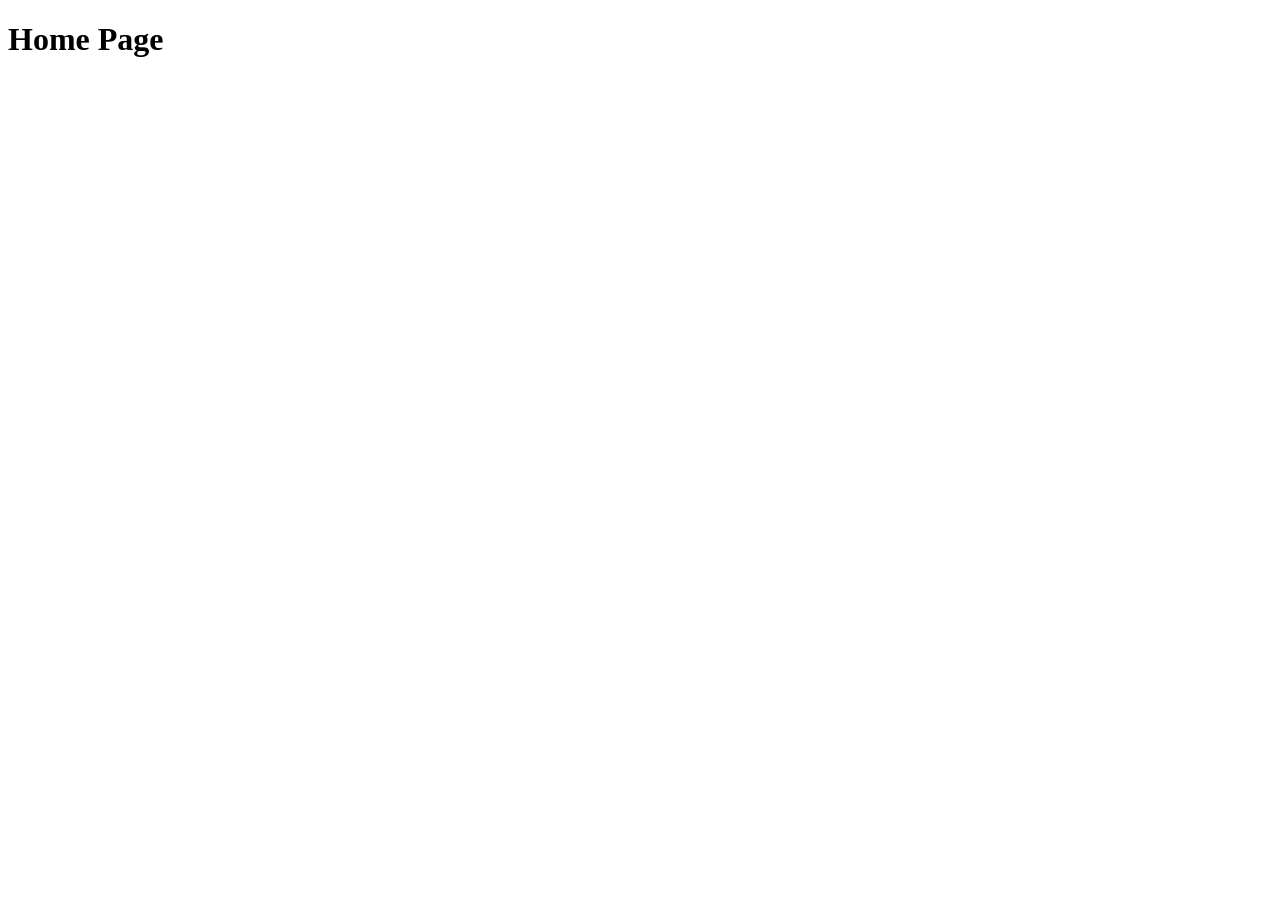
==== index.html @ ca2a2a64 "adding index webpage" ====
<!DOCTYPE html>
<html lang="en">
<head>
    <meta charset="UTF-8">
    <meta name="viewport" content="width=device-width, initial-scale=1.0">
    <title>Home Page</title>
</head>
<body>
    <h1>Home Page</h1>
</body>
</html>
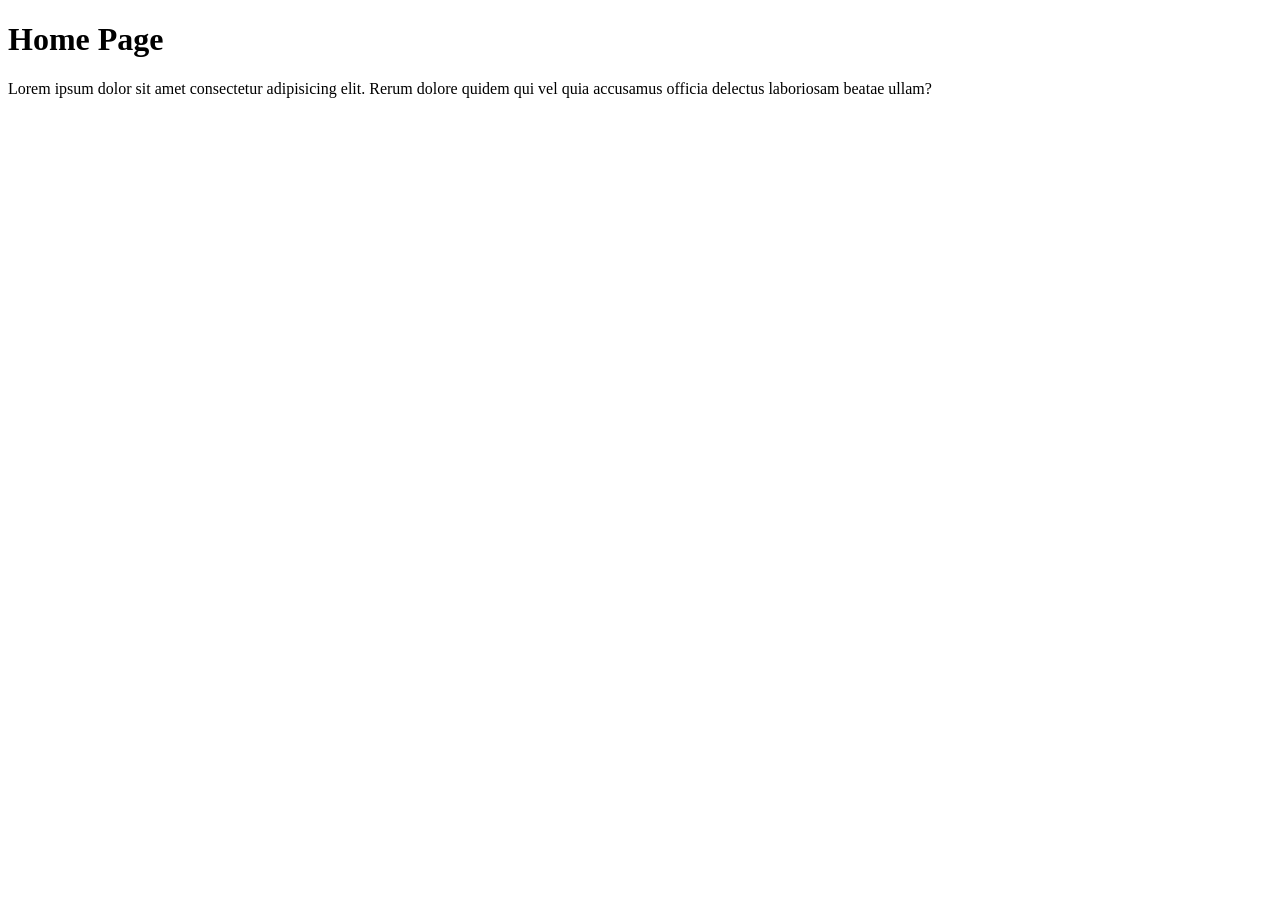
==== commit 39ba5e3d: "Adding Paragraph" ====
--- a/index.html
+++ b/index.html
@@ -7,5 +7,6 @@
 </head>
 <body>
     <h1>Home Page</h1>
+    <p>Lorem ipsum dolor sit amet consectetur adipisicing elit. Rerum dolore quidem qui vel quia accusamus officia delectus laboriosam beatae ullam?</p>
 </body>
 </html>
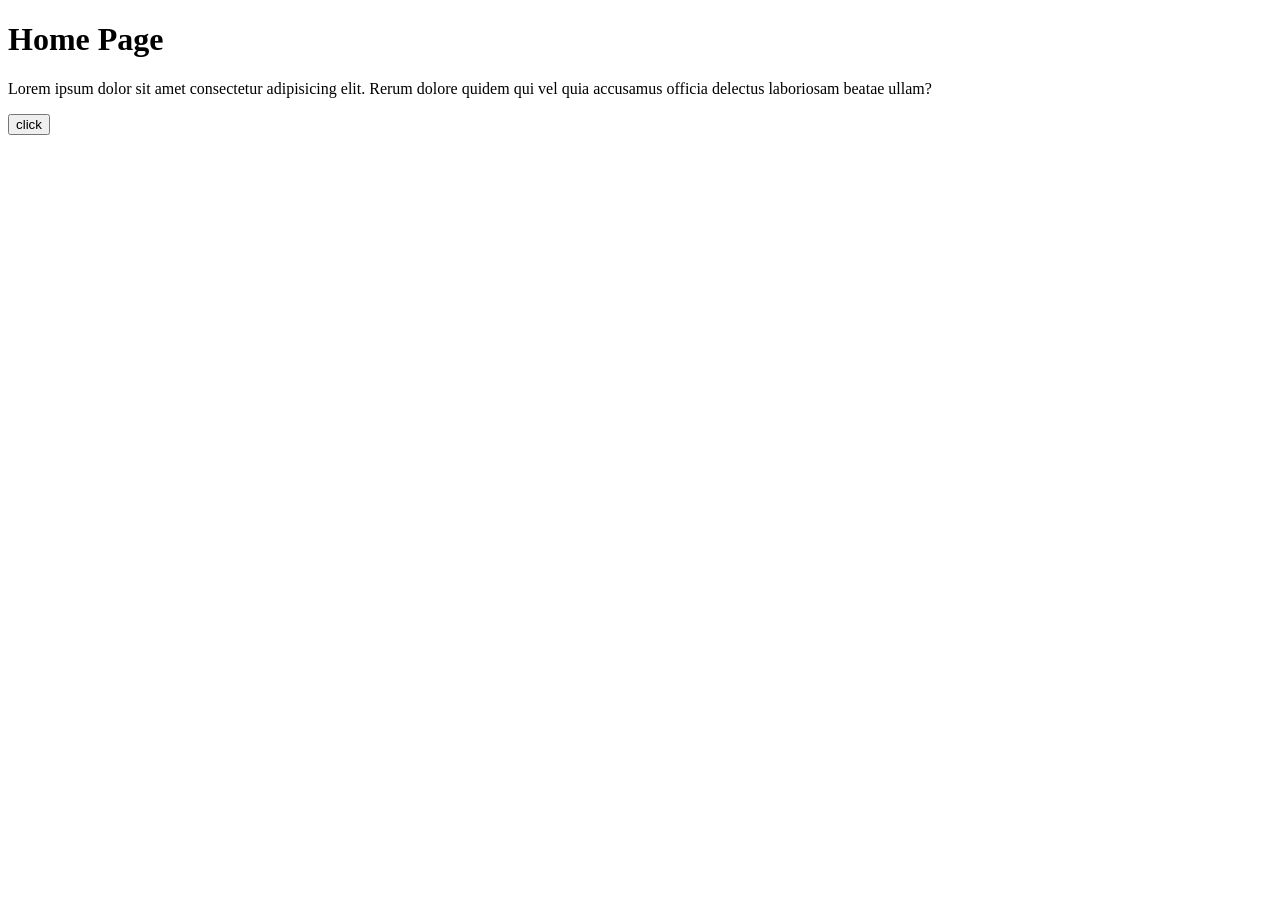
==== commit 43e48fc8: "First Commit On new Branch" ====
--- a/index.html
+++ b/index.html
@@ -8,5 +8,7 @@
 <body>
     <h1>Home Page</h1>
     <p>Lorem ipsum dolor sit amet consectetur adipisicing elit. Rerum dolore quidem qui vel quia accusamus officia delectus laboriosam beatae ullam?</p>
+ <button>click</button>
+ <script src="./main.js"></script>
 </body>
 </html>
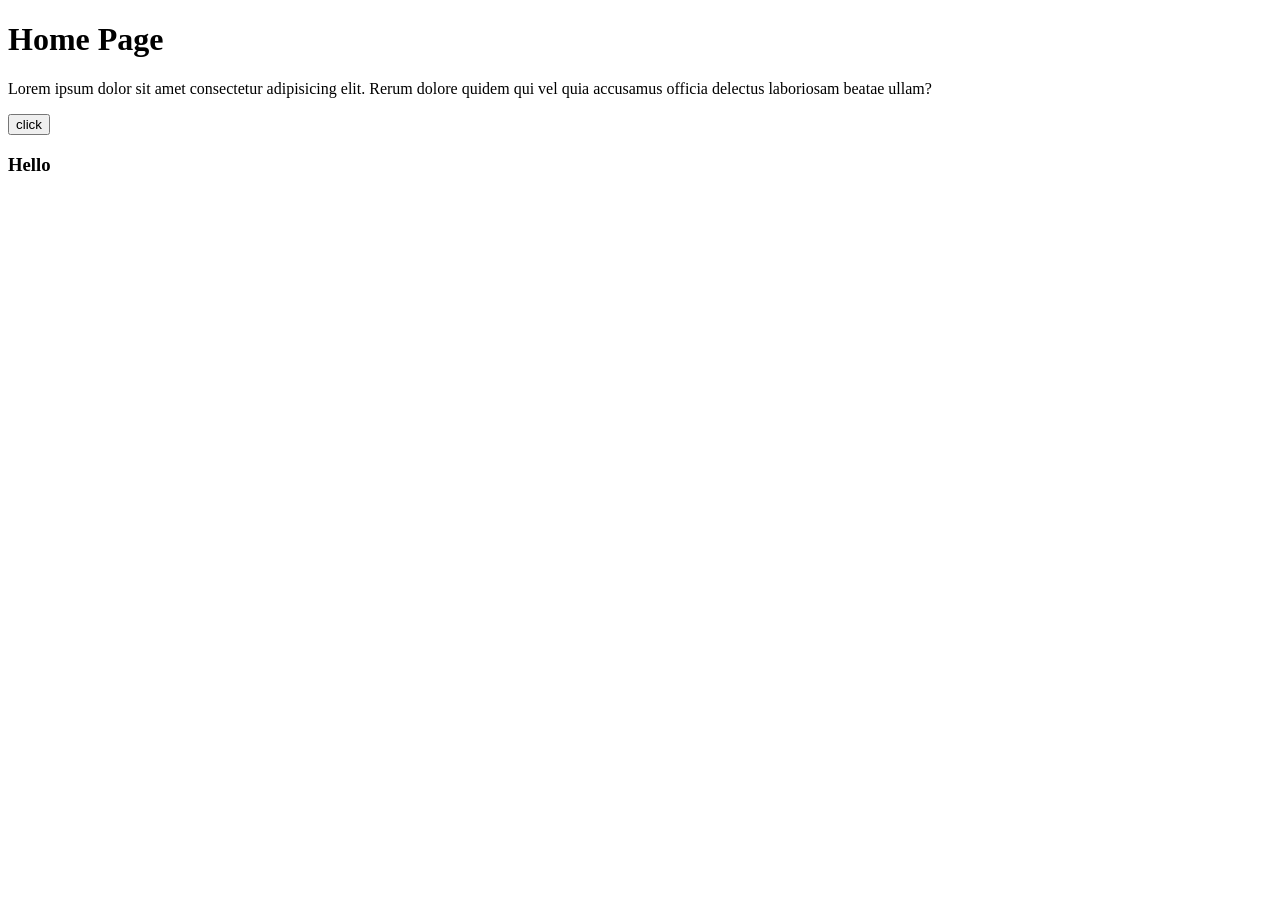
==== commit f9a9d3cc: "I add a h3 into hassan branch" ====
--- a/index.html
+++ b/index.html
@@ -10,5 +10,6 @@
     <p>Lorem ipsum dolor sit amet consectetur adipisicing elit. Rerum dolore quidem qui vel quia accusamus officia delectus laboriosam beatae ullam?</p>
  <button>click</button>
  <script src="./main.js"></script>
+ <h3>Hello</h3>
 </body>
 </html>
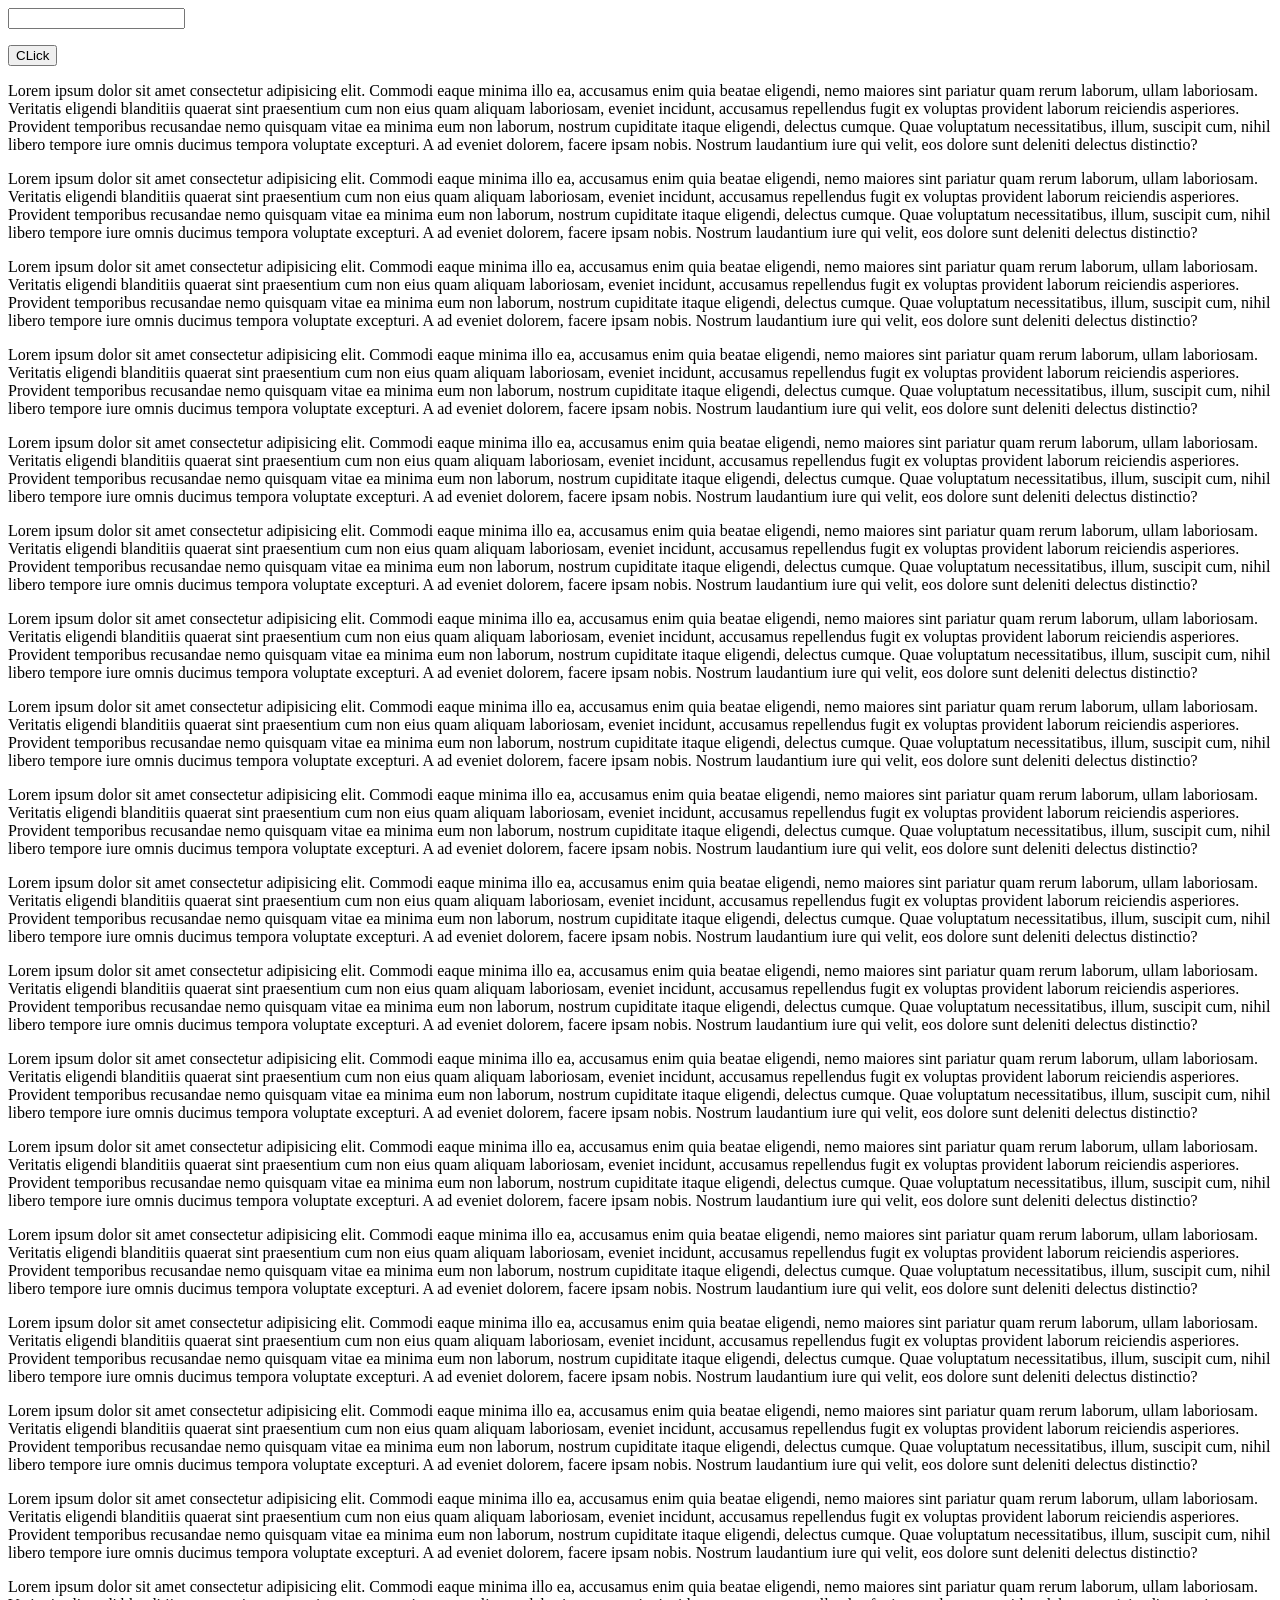
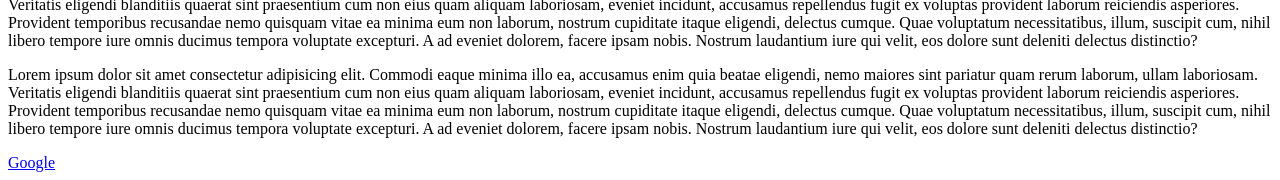
==== commit c139c8ca: "First Commit on master" ====
--- a/index.html
+++ b/index.html
@@ -3,13 +3,36 @@
 <head>
     <meta charset="UTF-8">
     <meta name="viewport" content="width=device-width, initial-scale=1.0">
-    <title>Home Page</title>
+    <title>Learn Js</title>
+  
 </head>
 <body>
-    <h1>Home Page</h1>
-    <p>Lorem ipsum dolor sit amet consectetur adipisicing elit. Rerum dolore quidem qui vel quia accusamus officia delectus laboriosam beatae ullam?</p>
- <button>click</button>
- <script src="./main.js"></script>
- <h3>Hello</h3>
+<input type="text">
+<p style="color: red;"></p>
+<button>CLick</button>
+
+<p>Lorem ipsum dolor sit amet consectetur adipisicing elit. Commodi eaque minima illo ea, accusamus enim quia beatae eligendi, nemo maiores sint pariatur quam rerum laborum, ullam laboriosam. Veritatis eligendi blanditiis quaerat sint praesentium cum non eius quam aliquam laboriosam, eveniet incidunt, accusamus repellendus fugit ex voluptas provident laborum reiciendis asperiores. Provident temporibus recusandae nemo quisquam vitae ea minima eum non laborum, nostrum cupiditate itaque eligendi, delectus cumque. Quae voluptatum necessitatibus, illum, suscipit cum, nihil libero tempore iure omnis ducimus tempora voluptate excepturi. A ad eveniet dolorem, facere ipsam nobis. Nostrum laudantium iure qui velit, eos dolore sunt deleniti delectus distinctio?</p>
+<p>Lorem ipsum dolor sit amet consectetur adipisicing elit. Commodi eaque minima illo ea, accusamus enim quia beatae eligendi, nemo maiores sint pariatur quam rerum laborum, ullam laboriosam. Veritatis eligendi blanditiis quaerat sint praesentium cum non eius quam aliquam laboriosam, eveniet incidunt, accusamus repellendus fugit ex voluptas provident laborum reiciendis asperiores. Provident temporibus recusandae nemo quisquam vitae ea minima eum non laborum, nostrum cupiditate itaque eligendi, delectus cumque. Quae voluptatum necessitatibus, illum, suscipit cum, nihil libero tempore iure omnis ducimus tempora voluptate excepturi. A ad eveniet dolorem, facere ipsam nobis. Nostrum laudantium iure qui velit, eos dolore sunt deleniti delectus distinctio?</p>
+<p>Lorem ipsum dolor sit amet consectetur adipisicing elit. Commodi eaque minima illo ea, accusamus enim quia beatae eligendi, nemo maiores sint pariatur quam rerum laborum, ullam laboriosam. Veritatis eligendi blanditiis quaerat sint praesentium cum non eius quam aliquam laboriosam, eveniet incidunt, accusamus repellendus fugit ex voluptas provident laborum reiciendis asperiores. Provident temporibus recusandae nemo quisquam vitae ea minima eum non laborum, nostrum cupiditate itaque eligendi, delectus cumque. Quae voluptatum necessitatibus, illum, suscipit cum, nihil libero tempore iure omnis ducimus tempora voluptate excepturi. A ad eveniet dolorem, facere ipsam nobis. Nostrum laudantium iure qui velit, eos dolore sunt deleniti delectus distinctio?</p>
+<p>Lorem ipsum dolor sit amet consectetur adipisicing elit. Commodi eaque minima illo ea, accusamus enim quia beatae eligendi, nemo maiores sint pariatur quam rerum laborum, ullam laboriosam. Veritatis eligendi blanditiis quaerat sint praesentium cum non eius quam aliquam laboriosam, eveniet incidunt, accusamus repellendus fugit ex voluptas provident laborum reiciendis asperiores. Provident temporibus recusandae nemo quisquam vitae ea minima eum non laborum, nostrum cupiditate itaque eligendi, delectus cumque. Quae voluptatum necessitatibus, illum, suscipit cum, nihil libero tempore iure omnis ducimus tempora voluptate excepturi. A ad eveniet dolorem, facere ipsam nobis. Nostrum laudantium iure qui velit, eos dolore sunt deleniti delectus distinctio?</p>
+<p>Lorem ipsum dolor sit amet consectetur adipisicing elit. Commodi eaque minima illo ea, accusamus enim quia beatae eligendi, nemo maiores sint pariatur quam rerum laborum, ullam laboriosam. Veritatis eligendi blanditiis quaerat sint praesentium cum non eius quam aliquam laboriosam, eveniet incidunt, accusamus repellendus fugit ex voluptas provident laborum reiciendis asperiores. Provident temporibus recusandae nemo quisquam vitae ea minima eum non laborum, nostrum cupiditate itaque eligendi, delectus cumque. Quae voluptatum necessitatibus, illum, suscipit cum, nihil libero tempore iure omnis ducimus tempora voluptate excepturi. A ad eveniet dolorem, facere ipsam nobis. Nostrum laudantium iure qui velit, eos dolore sunt deleniti delectus distinctio?</p>
+<p>Lorem ipsum dolor sit amet consectetur adipisicing elit. Commodi eaque minima illo ea, accusamus enim quia beatae eligendi, nemo maiores sint pariatur quam rerum laborum, ullam laboriosam. Veritatis eligendi blanditiis quaerat sint praesentium cum non eius quam aliquam laboriosam, eveniet incidunt, accusamus repellendus fugit ex voluptas provident laborum reiciendis asperiores. Provident temporibus recusandae nemo quisquam vitae ea minima eum non laborum, nostrum cupiditate itaque eligendi, delectus cumque. Quae voluptatum necessitatibus, illum, suscipit cum, nihil libero tempore iure omnis ducimus tempora voluptate excepturi. A ad eveniet dolorem, facere ipsam nobis. Nostrum laudantium iure qui velit, eos dolore sunt deleniti delectus distinctio?</p>
+<p>Lorem ipsum dolor sit amet consectetur adipisicing elit. Commodi eaque minima illo ea, accusamus enim quia beatae eligendi, nemo maiores sint pariatur quam rerum laborum, ullam laboriosam. Veritatis eligendi blanditiis quaerat sint praesentium cum non eius quam aliquam laboriosam, eveniet incidunt, accusamus repellendus fugit ex voluptas provident laborum reiciendis asperiores. Provident temporibus recusandae nemo quisquam vitae ea minima eum non laborum, nostrum cupiditate itaque eligendi, delectus cumque. Quae voluptatum necessitatibus, illum, suscipit cum, nihil libero tempore iure omnis ducimus tempora voluptate excepturi. A ad eveniet dolorem, facere ipsam nobis. Nostrum laudantium iure qui velit, eos dolore sunt deleniti delectus distinctio?</p>
+<p>Lorem ipsum dolor sit amet consectetur adipisicing elit. Commodi eaque minima illo ea, accusamus enim quia beatae eligendi, nemo maiores sint pariatur quam rerum laborum, ullam laboriosam. Veritatis eligendi blanditiis quaerat sint praesentium cum non eius quam aliquam laboriosam, eveniet incidunt, accusamus repellendus fugit ex voluptas provident laborum reiciendis asperiores. Provident temporibus recusandae nemo quisquam vitae ea minima eum non laborum, nostrum cupiditate itaque eligendi, delectus cumque. Quae voluptatum necessitatibus, illum, suscipit cum, nihil libero tempore iure omnis ducimus tempora voluptate excepturi. A ad eveniet dolorem, facere ipsam nobis. Nostrum laudantium iure qui velit, eos dolore sunt deleniti delectus distinctio?</p>
+<p>Lorem ipsum dolor sit amet consectetur adipisicing elit. Commodi eaque minima illo ea, accusamus enim quia beatae eligendi, nemo maiores sint pariatur quam rerum laborum, ullam laboriosam. Veritatis eligendi blanditiis quaerat sint praesentium cum non eius quam aliquam laboriosam, eveniet incidunt, accusamus repellendus fugit ex voluptas provident laborum reiciendis asperiores. Provident temporibus recusandae nemo quisquam vitae ea minima eum non laborum, nostrum cupiditate itaque eligendi, delectus cumque. Quae voluptatum necessitatibus, illum, suscipit cum, nihil libero tempore iure omnis ducimus tempora voluptate excepturi. A ad eveniet dolorem, facere ipsam nobis. Nostrum laudantium iure qui velit, eos dolore sunt deleniti delectus distinctio?</p>
+<p>Lorem ipsum dolor sit amet consectetur adipisicing elit. Commodi eaque minima illo ea, accusamus enim quia beatae eligendi, nemo maiores sint pariatur quam rerum laborum, ullam laboriosam. Veritatis eligendi blanditiis quaerat sint praesentium cum non eius quam aliquam laboriosam, eveniet incidunt, accusamus repellendus fugit ex voluptas provident laborum reiciendis asperiores. Provident temporibus recusandae nemo quisquam vitae ea minima eum non laborum, nostrum cupiditate itaque eligendi, delectus cumque. Quae voluptatum necessitatibus, illum, suscipit cum, nihil libero tempore iure omnis ducimus tempora voluptate excepturi. A ad eveniet dolorem, facere ipsam nobis. Nostrum laudantium iure qui velit, eos dolore sunt deleniti delectus distinctio?</p>
+<p>Lorem ipsum dolor sit amet consectetur adipisicing elit. Commodi eaque minima illo ea, accusamus enim quia beatae eligendi, nemo maiores sint pariatur quam rerum laborum, ullam laboriosam. Veritatis eligendi blanditiis quaerat sint praesentium cum non eius quam aliquam laboriosam, eveniet incidunt, accusamus repellendus fugit ex voluptas provident laborum reiciendis asperiores. Provident temporibus recusandae nemo quisquam vitae ea minima eum non laborum, nostrum cupiditate itaque eligendi, delectus cumque. Quae voluptatum necessitatibus, illum, suscipit cum, nihil libero tempore iure omnis ducimus tempora voluptate excepturi. A ad eveniet dolorem, facere ipsam nobis. Nostrum laudantium iure qui velit, eos dolore sunt deleniti delectus distinctio?</p>
+<p>Lorem ipsum dolor sit amet consectetur adipisicing elit. Commodi eaque minima illo ea, accusamus enim quia beatae eligendi, nemo maiores sint pariatur quam rerum laborum, ullam laboriosam. Veritatis eligendi blanditiis quaerat sint praesentium cum non eius quam aliquam laboriosam, eveniet incidunt, accusamus repellendus fugit ex voluptas provident laborum reiciendis asperiores. Provident temporibus recusandae nemo quisquam vitae ea minima eum non laborum, nostrum cupiditate itaque eligendi, delectus cumque. Quae voluptatum necessitatibus, illum, suscipit cum, nihil libero tempore iure omnis ducimus tempora voluptate excepturi. A ad eveniet dolorem, facere ipsam nobis. Nostrum laudantium iure qui velit, eos dolore sunt deleniti delectus distinctio?</p>
+<p>Lorem ipsum dolor sit amet consectetur adipisicing elit. Commodi eaque minima illo ea, accusamus enim quia beatae eligendi, nemo maiores sint pariatur quam rerum laborum, ullam laboriosam. Veritatis eligendi blanditiis quaerat sint praesentium cum non eius quam aliquam laboriosam, eveniet incidunt, accusamus repellendus fugit ex voluptas provident laborum reiciendis asperiores. Provident temporibus recusandae nemo quisquam vitae ea minima eum non laborum, nostrum cupiditate itaque eligendi, delectus cumque. Quae voluptatum necessitatibus, illum, suscipit cum, nihil libero tempore iure omnis ducimus tempora voluptate excepturi. A ad eveniet dolorem, facere ipsam nobis. Nostrum laudantium iure qui velit, eos dolore sunt deleniti delectus distinctio?</p>
+<p>Lorem ipsum dolor sit amet consectetur adipisicing elit. Commodi eaque minima illo ea, accusamus enim quia beatae eligendi, nemo maiores sint pariatur quam rerum laborum, ullam laboriosam. Veritatis eligendi blanditiis quaerat sint praesentium cum non eius quam aliquam laboriosam, eveniet incidunt, accusamus repellendus fugit ex voluptas provident laborum reiciendis asperiores. Provident temporibus recusandae nemo quisquam vitae ea minima eum non laborum, nostrum cupiditate itaque eligendi, delectus cumque. Quae voluptatum necessitatibus, illum, suscipit cum, nihil libero tempore iure omnis ducimus tempora voluptate excepturi. A ad eveniet dolorem, facere ipsam nobis. Nostrum laudantium iure qui velit, eos dolore sunt deleniti delectus distinctio?</p>
+<p>Lorem ipsum dolor sit amet consectetur adipisicing elit. Commodi eaque minima illo ea, accusamus enim quia beatae eligendi, nemo maiores sint pariatur quam rerum laborum, ullam laboriosam. Veritatis eligendi blanditiis quaerat sint praesentium cum non eius quam aliquam laboriosam, eveniet incidunt, accusamus repellendus fugit ex voluptas provident laborum reiciendis asperiores. Provident temporibus recusandae nemo quisquam vitae ea minima eum non laborum, nostrum cupiditate itaque eligendi, delectus cumque. Quae voluptatum necessitatibus, illum, suscipit cum, nihil libero tempore iure omnis ducimus tempora voluptate excepturi. A ad eveniet dolorem, facere ipsam nobis. Nostrum laudantium iure qui velit, eos dolore sunt deleniti delectus distinctio?</p>
+<p>Lorem ipsum dolor sit amet consectetur adipisicing elit. Commodi eaque minima illo ea, accusamus enim quia beatae eligendi, nemo maiores sint pariatur quam rerum laborum, ullam laboriosam. Veritatis eligendi blanditiis quaerat sint praesentium cum non eius quam aliquam laboriosam, eveniet incidunt, accusamus repellendus fugit ex voluptas provident laborum reiciendis asperiores. Provident temporibus recusandae nemo quisquam vitae ea minima eum non laborum, nostrum cupiditate itaque eligendi, delectus cumque. Quae voluptatum necessitatibus, illum, suscipit cum, nihil libero tempore iure omnis ducimus tempora voluptate excepturi. A ad eveniet dolorem, facere ipsam nobis. Nostrum laudantium iure qui velit, eos dolore sunt deleniti delectus distinctio?</p>
+<p>Lorem ipsum dolor sit amet consectetur adipisicing elit. Commodi eaque minima illo ea, accusamus enim quia beatae eligendi, nemo maiores sint pariatur quam rerum laborum, ullam laboriosam. Veritatis eligendi blanditiis quaerat sint praesentium cum non eius quam aliquam laboriosam, eveniet incidunt, accusamus repellendus fugit ex voluptas provident laborum reiciendis asperiores. Provident temporibus recusandae nemo quisquam vitae ea minima eum non laborum, nostrum cupiditate itaque eligendi, delectus cumque. Quae voluptatum necessitatibus, illum, suscipit cum, nihil libero tempore iure omnis ducimus tempora voluptate excepturi. A ad eveniet dolorem, facere ipsam nobis. Nostrum laudantium iure qui velit, eos dolore sunt deleniti delectus distinctio?</p>
+<p>Lorem ipsum dolor sit amet consectetur adipisicing elit. Commodi eaque minima illo ea, accusamus enim quia beatae eligendi, nemo maiores sint pariatur quam rerum laborum, ullam laboriosam. Veritatis eligendi blanditiis quaerat sint praesentium cum non eius quam aliquam laboriosam, eveniet incidunt, accusamus repellendus fugit ex voluptas provident laborum reiciendis asperiores. Provident temporibus recusandae nemo quisquam vitae ea minima eum non laborum, nostrum cupiditate itaque eligendi, delectus cumque. Quae voluptatum necessitatibus, illum, suscipit cum, nihil libero tempore iure omnis ducimus tempora voluptate excepturi. A ad eveniet dolorem, facere ipsam nobis. Nostrum laudantium iure qui velit, eos dolore sunt deleniti delectus distinctio?</p>
+<p>Lorem ipsum dolor sit amet consectetur adipisicing elit. Commodi eaque minima illo ea, accusamus enim quia beatae eligendi, nemo maiores sint pariatur quam rerum laborum, ullam laboriosam. Veritatis eligendi blanditiis quaerat sint praesentium cum non eius quam aliquam laboriosam, eveniet incidunt, accusamus repellendus fugit ex voluptas provident laborum reiciendis asperiores. Provident temporibus recusandae nemo quisquam vitae ea minima eum non laborum, nostrum cupiditate itaque eligendi, delectus cumque. Quae voluptatum necessitatibus, illum, suscipit cum, nihil libero tempore iure omnis ducimus tempora voluptate excepturi. A ad eveniet dolorem, facere ipsam nobis. Nostrum laudantium iure qui velit, eos dolore sunt deleniti delectus distinctio?</p>
+
+
+<a href="https://www.google.com">Google</a>
+<script src="./Dom.js"></script>
 </body>
 </html>
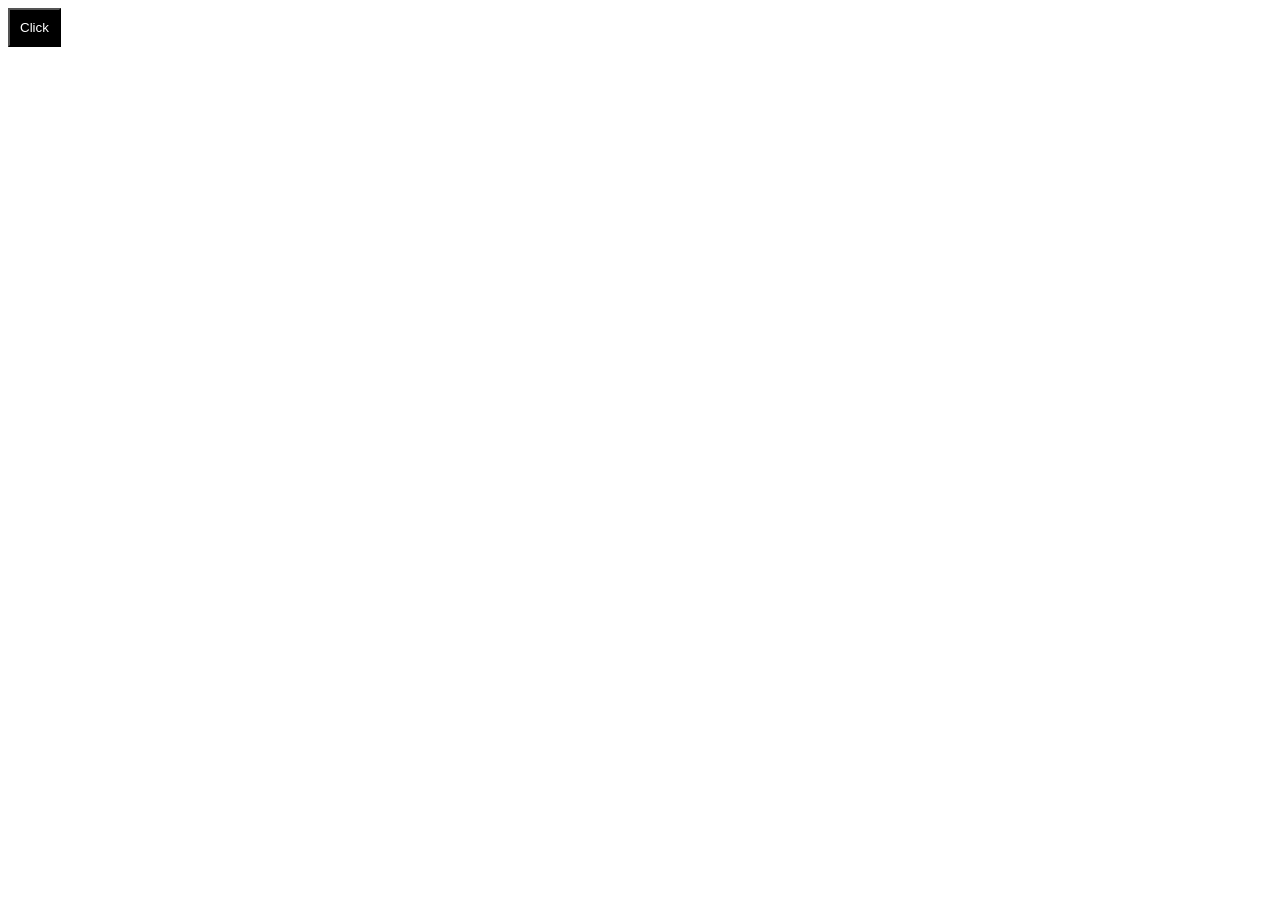
==== commit 9398c240: "28/02/2025" ====
--- a/index.html
+++ b/index.html
@@ -7,32 +7,14 @@
   
 </head>
 <body>
-<input type="text">
-<p style="color: red;"></p>
-<button>CLick</button>
 
-<p>Lorem ipsum dolor sit amet consectetur adipisicing elit. Commodi eaque minima illo ea, accusamus enim quia beatae eligendi, nemo maiores sint pariatur quam rerum laborum, ullam laboriosam. Veritatis eligendi blanditiis quaerat sint praesentium cum non eius quam aliquam laboriosam, eveniet incidunt, accusamus repellendus fugit ex voluptas provident laborum reiciendis asperiores. Provident temporibus recusandae nemo quisquam vitae ea minima eum non laborum, nostrum cupiditate itaque eligendi, delectus cumque. Quae voluptatum necessitatibus, illum, suscipit cum, nihil libero tempore iure omnis ducimus tempora voluptate excepturi. A ad eveniet dolorem, facere ipsam nobis. Nostrum laudantium iure qui velit, eos dolore sunt deleniti delectus distinctio?</p>
-<p>Lorem ipsum dolor sit amet consectetur adipisicing elit. Commodi eaque minima illo ea, accusamus enim quia beatae eligendi, nemo maiores sint pariatur quam rerum laborum, ullam laboriosam. Veritatis eligendi blanditiis quaerat sint praesentium cum non eius quam aliquam laboriosam, eveniet incidunt, accusamus repellendus fugit ex voluptas provident laborum reiciendis asperiores. Provident temporibus recusandae nemo quisquam vitae ea minima eum non laborum, nostrum cupiditate itaque eligendi, delectus cumque. Quae voluptatum necessitatibus, illum, suscipit cum, nihil libero tempore iure omnis ducimus tempora voluptate excepturi. A ad eveniet dolorem, facere ipsam nobis. Nostrum laudantium iure qui velit, eos dolore sunt deleniti delectus distinctio?</p>
-<p>Lorem ipsum dolor sit amet consectetur adipisicing elit. Commodi eaque minima illo ea, accusamus enim quia beatae eligendi, nemo maiores sint pariatur quam rerum laborum, ullam laboriosam. Veritatis eligendi blanditiis quaerat sint praesentium cum non eius quam aliquam laboriosam, eveniet incidunt, accusamus repellendus fugit ex voluptas provident laborum reiciendis asperiores. Provident temporibus recusandae nemo quisquam vitae ea minima eum non laborum, nostrum cupiditate itaque eligendi, delectus cumque. Quae voluptatum necessitatibus, illum, suscipit cum, nihil libero tempore iure omnis ducimus tempora voluptate excepturi. A ad eveniet dolorem, facere ipsam nobis. Nostrum laudantium iure qui velit, eos dolore sunt deleniti delectus distinctio?</p>
-<p>Lorem ipsum dolor sit amet consectetur adipisicing elit. Commodi eaque minima illo ea, accusamus enim quia beatae eligendi, nemo maiores sint pariatur quam rerum laborum, ullam laboriosam. Veritatis eligendi blanditiis quaerat sint praesentium cum non eius quam aliquam laboriosam, eveniet incidunt, accusamus repellendus fugit ex voluptas provident laborum reiciendis asperiores. Provident temporibus recusandae nemo quisquam vitae ea minima eum non laborum, nostrum cupiditate itaque eligendi, delectus cumque. Quae voluptatum necessitatibus, illum, suscipit cum, nihil libero tempore iure omnis ducimus tempora voluptate excepturi. A ad eveniet dolorem, facere ipsam nobis. Nostrum laudantium iure qui velit, eos dolore sunt deleniti delectus distinctio?</p>
-<p>Lorem ipsum dolor sit amet consectetur adipisicing elit. Commodi eaque minima illo ea, accusamus enim quia beatae eligendi, nemo maiores sint pariatur quam rerum laborum, ullam laboriosam. Veritatis eligendi blanditiis quaerat sint praesentium cum non eius quam aliquam laboriosam, eveniet incidunt, accusamus repellendus fugit ex voluptas provident laborum reiciendis asperiores. Provident temporibus recusandae nemo quisquam vitae ea minima eum non laborum, nostrum cupiditate itaque eligendi, delectus cumque. Quae voluptatum necessitatibus, illum, suscipit cum, nihil libero tempore iure omnis ducimus tempora voluptate excepturi. A ad eveniet dolorem, facere ipsam nobis. Nostrum laudantium iure qui velit, eos dolore sunt deleniti delectus distinctio?</p>
-<p>Lorem ipsum dolor sit amet consectetur adipisicing elit. Commodi eaque minima illo ea, accusamus enim quia beatae eligendi, nemo maiores sint pariatur quam rerum laborum, ullam laboriosam. Veritatis eligendi blanditiis quaerat sint praesentium cum non eius quam aliquam laboriosam, eveniet incidunt, accusamus repellendus fugit ex voluptas provident laborum reiciendis asperiores. Provident temporibus recusandae nemo quisquam vitae ea minima eum non laborum, nostrum cupiditate itaque eligendi, delectus cumque. Quae voluptatum necessitatibus, illum, suscipit cum, nihil libero tempore iure omnis ducimus tempora voluptate excepturi. A ad eveniet dolorem, facere ipsam nobis. Nostrum laudantium iure qui velit, eos dolore sunt deleniti delectus distinctio?</p>
-<p>Lorem ipsum dolor sit amet consectetur adipisicing elit. Commodi eaque minima illo ea, accusamus enim quia beatae eligendi, nemo maiores sint pariatur quam rerum laborum, ullam laboriosam. Veritatis eligendi blanditiis quaerat sint praesentium cum non eius quam aliquam laboriosam, eveniet incidunt, accusamus repellendus fugit ex voluptas provident laborum reiciendis asperiores. Provident temporibus recusandae nemo quisquam vitae ea minima eum non laborum, nostrum cupiditate itaque eligendi, delectus cumque. Quae voluptatum necessitatibus, illum, suscipit cum, nihil libero tempore iure omnis ducimus tempora voluptate excepturi. A ad eveniet dolorem, facere ipsam nobis. Nostrum laudantium iure qui velit, eos dolore sunt deleniti delectus distinctio?</p>
-<p>Lorem ipsum dolor sit amet consectetur adipisicing elit. Commodi eaque minima illo ea, accusamus enim quia beatae eligendi, nemo maiores sint pariatur quam rerum laborum, ullam laboriosam. Veritatis eligendi blanditiis quaerat sint praesentium cum non eius quam aliquam laboriosam, eveniet incidunt, accusamus repellendus fugit ex voluptas provident laborum reiciendis asperiores. Provident temporibus recusandae nemo quisquam vitae ea minima eum non laborum, nostrum cupiditate itaque eligendi, delectus cumque. Quae voluptatum necessitatibus, illum, suscipit cum, nihil libero tempore iure omnis ducimus tempora voluptate excepturi. A ad eveniet dolorem, facere ipsam nobis. Nostrum laudantium iure qui velit, eos dolore sunt deleniti delectus distinctio?</p>
-<p>Lorem ipsum dolor sit amet consectetur adipisicing elit. Commodi eaque minima illo ea, accusamus enim quia beatae eligendi, nemo maiores sint pariatur quam rerum laborum, ullam laboriosam. Veritatis eligendi blanditiis quaerat sint praesentium cum non eius quam aliquam laboriosam, eveniet incidunt, accusamus repellendus fugit ex voluptas provident laborum reiciendis asperiores. Provident temporibus recusandae nemo quisquam vitae ea minima eum non laborum, nostrum cupiditate itaque eligendi, delectus cumque. Quae voluptatum necessitatibus, illum, suscipit cum, nihil libero tempore iure omnis ducimus tempora voluptate excepturi. A ad eveniet dolorem, facere ipsam nobis. Nostrum laudantium iure qui velit, eos dolore sunt deleniti delectus distinctio?</p>
-<p>Lorem ipsum dolor sit amet consectetur adipisicing elit. Commodi eaque minima illo ea, accusamus enim quia beatae eligendi, nemo maiores sint pariatur quam rerum laborum, ullam laboriosam. Veritatis eligendi blanditiis quaerat sint praesentium cum non eius quam aliquam laboriosam, eveniet incidunt, accusamus repellendus fugit ex voluptas provident laborum reiciendis asperiores. Provident temporibus recusandae nemo quisquam vitae ea minima eum non laborum, nostrum cupiditate itaque eligendi, delectus cumque. Quae voluptatum necessitatibus, illum, suscipit cum, nihil libero tempore iure omnis ducimus tempora voluptate excepturi. A ad eveniet dolorem, facere ipsam nobis. Nostrum laudantium iure qui velit, eos dolore sunt deleniti delectus distinctio?</p>
-<p>Lorem ipsum dolor sit amet consectetur adipisicing elit. Commodi eaque minima illo ea, accusamus enim quia beatae eligendi, nemo maiores sint pariatur quam rerum laborum, ullam laboriosam. Veritatis eligendi blanditiis quaerat sint praesentium cum non eius quam aliquam laboriosam, eveniet incidunt, accusamus repellendus fugit ex voluptas provident laborum reiciendis asperiores. Provident temporibus recusandae nemo quisquam vitae ea minima eum non laborum, nostrum cupiditate itaque eligendi, delectus cumque. Quae voluptatum necessitatibus, illum, suscipit cum, nihil libero tempore iure omnis ducimus tempora voluptate excepturi. A ad eveniet dolorem, facere ipsam nobis. Nostrum laudantium iure qui velit, eos dolore sunt deleniti delectus distinctio?</p>
-<p>Lorem ipsum dolor sit amet consectetur adipisicing elit. Commodi eaque minima illo ea, accusamus enim quia beatae eligendi, nemo maiores sint pariatur quam rerum laborum, ullam laboriosam. Veritatis eligendi blanditiis quaerat sint praesentium cum non eius quam aliquam laboriosam, eveniet incidunt, accusamus repellendus fugit ex voluptas provident laborum reiciendis asperiores. Provident temporibus recusandae nemo quisquam vitae ea minima eum non laborum, nostrum cupiditate itaque eligendi, delectus cumque. Quae voluptatum necessitatibus, illum, suscipit cum, nihil libero tempore iure omnis ducimus tempora voluptate excepturi. A ad eveniet dolorem, facere ipsam nobis. Nostrum laudantium iure qui velit, eos dolore sunt deleniti delectus distinctio?</p>
-<p>Lorem ipsum dolor sit amet consectetur adipisicing elit. Commodi eaque minima illo ea, accusamus enim quia beatae eligendi, nemo maiores sint pariatur quam rerum laborum, ullam laboriosam. Veritatis eligendi blanditiis quaerat sint praesentium cum non eius quam aliquam laboriosam, eveniet incidunt, accusamus repellendus fugit ex voluptas provident laborum reiciendis asperiores. Provident temporibus recusandae nemo quisquam vitae ea minima eum non laborum, nostrum cupiditate itaque eligendi, delectus cumque. Quae voluptatum necessitatibus, illum, suscipit cum, nihil libero tempore iure omnis ducimus tempora voluptate excepturi. A ad eveniet dolorem, facere ipsam nobis. Nostrum laudantium iure qui velit, eos dolore sunt deleniti delectus distinctio?</p>
-<p>Lorem ipsum dolor sit amet consectetur adipisicing elit. Commodi eaque minima illo ea, accusamus enim quia beatae eligendi, nemo maiores sint pariatur quam rerum laborum, ullam laboriosam. Veritatis eligendi blanditiis quaerat sint praesentium cum non eius quam aliquam laboriosam, eveniet incidunt, accusamus repellendus fugit ex voluptas provident laborum reiciendis asperiores. Provident temporibus recusandae nemo quisquam vitae ea minima eum non laborum, nostrum cupiditate itaque eligendi, delectus cumque. Quae voluptatum necessitatibus, illum, suscipit cum, nihil libero tempore iure omnis ducimus tempora voluptate excepturi. A ad eveniet dolorem, facere ipsam nobis. Nostrum laudantium iure qui velit, eos dolore sunt deleniti delectus distinctio?</p>
-<p>Lorem ipsum dolor sit amet consectetur adipisicing elit. Commodi eaque minima illo ea, accusamus enim quia beatae eligendi, nemo maiores sint pariatur quam rerum laborum, ullam laboriosam. Veritatis eligendi blanditiis quaerat sint praesentium cum non eius quam aliquam laboriosam, eveniet incidunt, accusamus repellendus fugit ex voluptas provident laborum reiciendis asperiores. Provident temporibus recusandae nemo quisquam vitae ea minima eum non laborum, nostrum cupiditate itaque eligendi, delectus cumque. Quae voluptatum necessitatibus, illum, suscipit cum, nihil libero tempore iure omnis ducimus tempora voluptate excepturi. A ad eveniet dolorem, facere ipsam nobis. Nostrum laudantium iure qui velit, eos dolore sunt deleniti delectus distinctio?</p>
-<p>Lorem ipsum dolor sit amet consectetur adipisicing elit. Commodi eaque minima illo ea, accusamus enim quia beatae eligendi, nemo maiores sint pariatur quam rerum laborum, ullam laboriosam. Veritatis eligendi blanditiis quaerat sint praesentium cum non eius quam aliquam laboriosam, eveniet incidunt, accusamus repellendus fugit ex voluptas provident laborum reiciendis asperiores. Provident temporibus recusandae nemo quisquam vitae ea minima eum non laborum, nostrum cupiditate itaque eligendi, delectus cumque. Quae voluptatum necessitatibus, illum, suscipit cum, nihil libero tempore iure omnis ducimus tempora voluptate excepturi. A ad eveniet dolorem, facere ipsam nobis. Nostrum laudantium iure qui velit, eos dolore sunt deleniti delectus distinctio?</p>
-<p>Lorem ipsum dolor sit amet consectetur adipisicing elit. Commodi eaque minima illo ea, accusamus enim quia beatae eligendi, nemo maiores sint pariatur quam rerum laborum, ullam laboriosam. Veritatis eligendi blanditiis quaerat sint praesentium cum non eius quam aliquam laboriosam, eveniet incidunt, accusamus repellendus fugit ex voluptas provident laborum reiciendis asperiores. Provident temporibus recusandae nemo quisquam vitae ea minima eum non laborum, nostrum cupiditate itaque eligendi, delectus cumque. Quae voluptatum necessitatibus, illum, suscipit cum, nihil libero tempore iure omnis ducimus tempora voluptate excepturi. A ad eveniet dolorem, facere ipsam nobis. Nostrum laudantium iure qui velit, eos dolore sunt deleniti delectus distinctio?</p>
-<p>Lorem ipsum dolor sit amet consectetur adipisicing elit. Commodi eaque minima illo ea, accusamus enim quia beatae eligendi, nemo maiores sint pariatur quam rerum laborum, ullam laboriosam. Veritatis eligendi blanditiis quaerat sint praesentium cum non eius quam aliquam laboriosam, eveniet incidunt, accusamus repellendus fugit ex voluptas provident laborum reiciendis asperiores. Provident temporibus recusandae nemo quisquam vitae ea minima eum non laborum, nostrum cupiditate itaque eligendi, delectus cumque. Quae voluptatum necessitatibus, illum, suscipit cum, nihil libero tempore iure omnis ducimus tempora voluptate excepturi. A ad eveniet dolorem, facere ipsam nobis. Nostrum laudantium iure qui velit, eos dolore sunt deleniti delectus distinctio?</p>
-<p>Lorem ipsum dolor sit amet consectetur adipisicing elit. Commodi eaque minima illo ea, accusamus enim quia beatae eligendi, nemo maiores sint pariatur quam rerum laborum, ullam laboriosam. Veritatis eligendi blanditiis quaerat sint praesentium cum non eius quam aliquam laboriosam, eveniet incidunt, accusamus repellendus fugit ex voluptas provident laborum reiciendis asperiores. Provident temporibus recusandae nemo quisquam vitae ea minima eum non laborum, nostrum cupiditate itaque eligendi, delectus cumque. Quae voluptatum necessitatibus, illum, suscipit cum, nihil libero tempore iure omnis ducimus tempora voluptate excepturi. A ad eveniet dolorem, facere ipsam nobis. Nostrum laudantium iure qui velit, eos dolore sunt deleniti delectus distinctio?</p>
+<button style="background-color: black;padding:10px;color:white">
+    Click
+</button>
 
+<p></p>
 
-<a href="https://www.google.com">Google</a>
+<script src="https://cdn.jsdelivr.net/npm/sweetalert2@11"></script>
 <script src="./Dom.js"></script>
 </body>
 </html>
